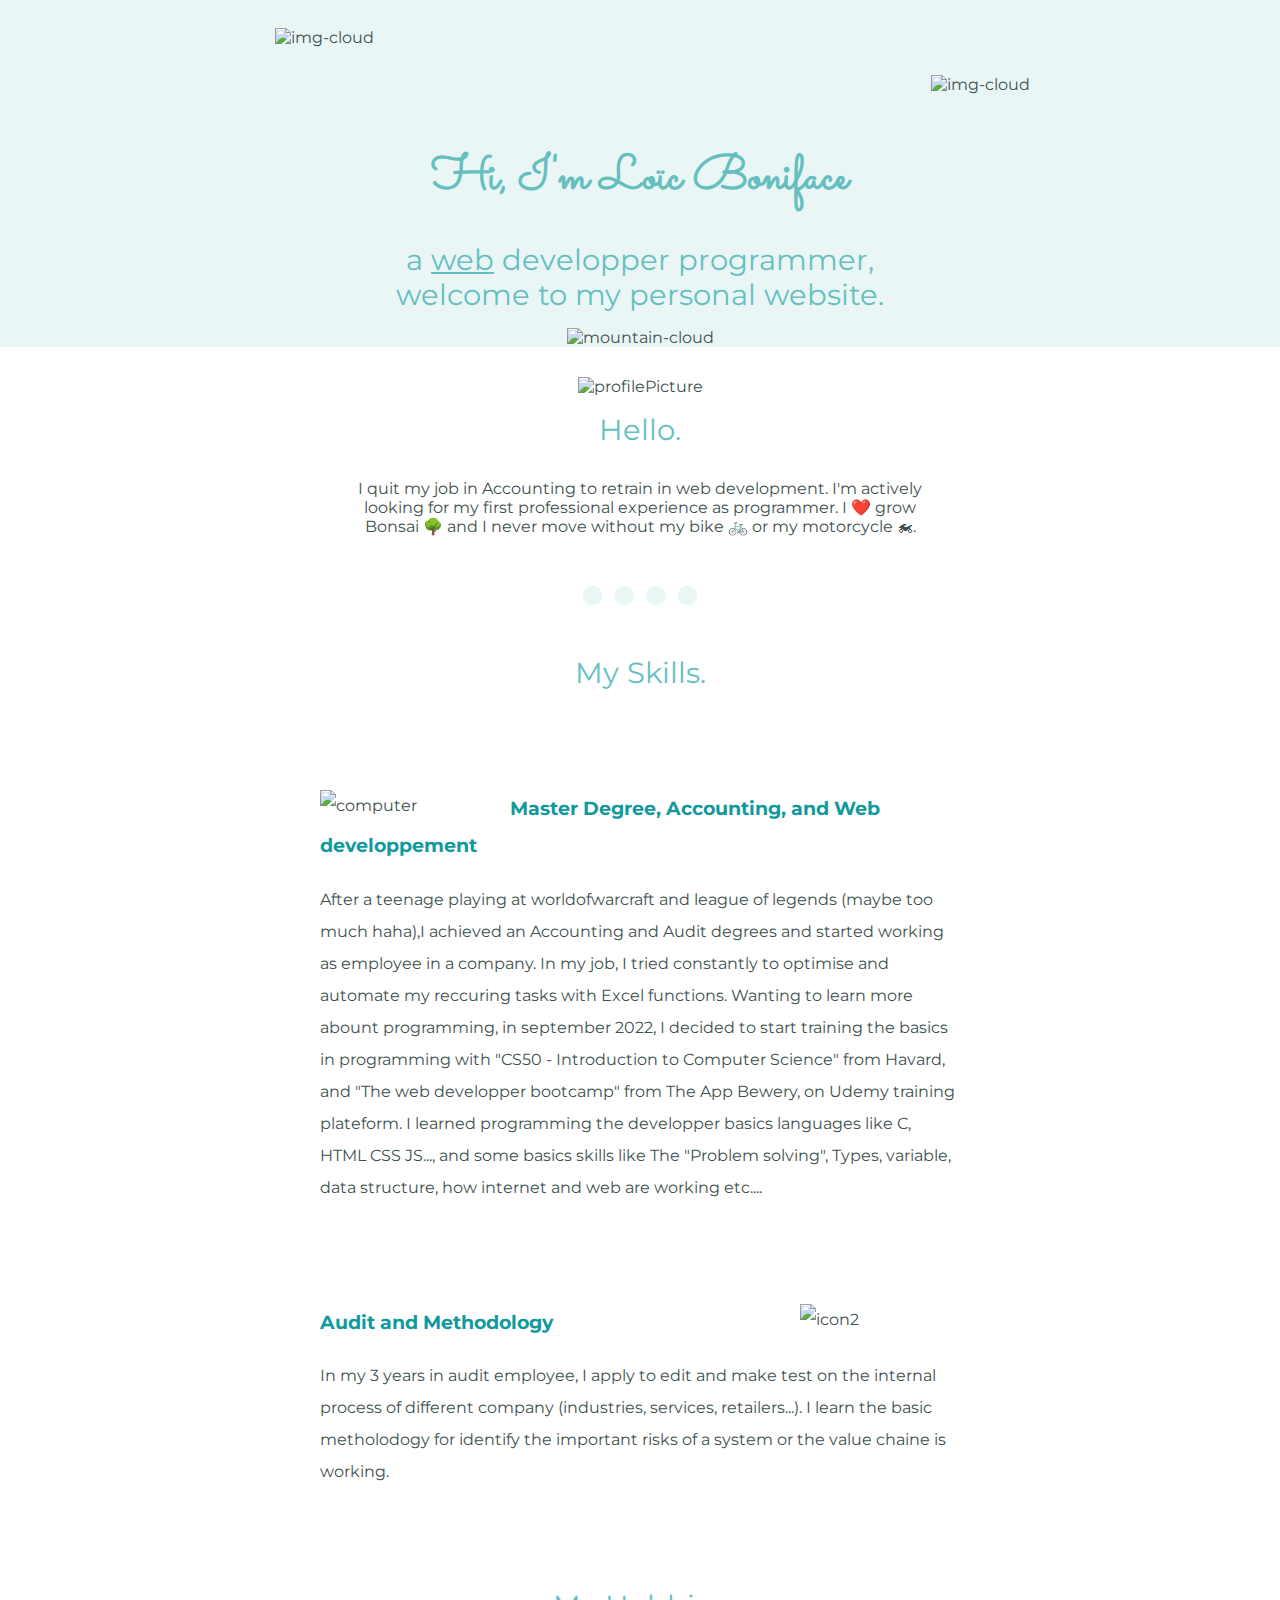
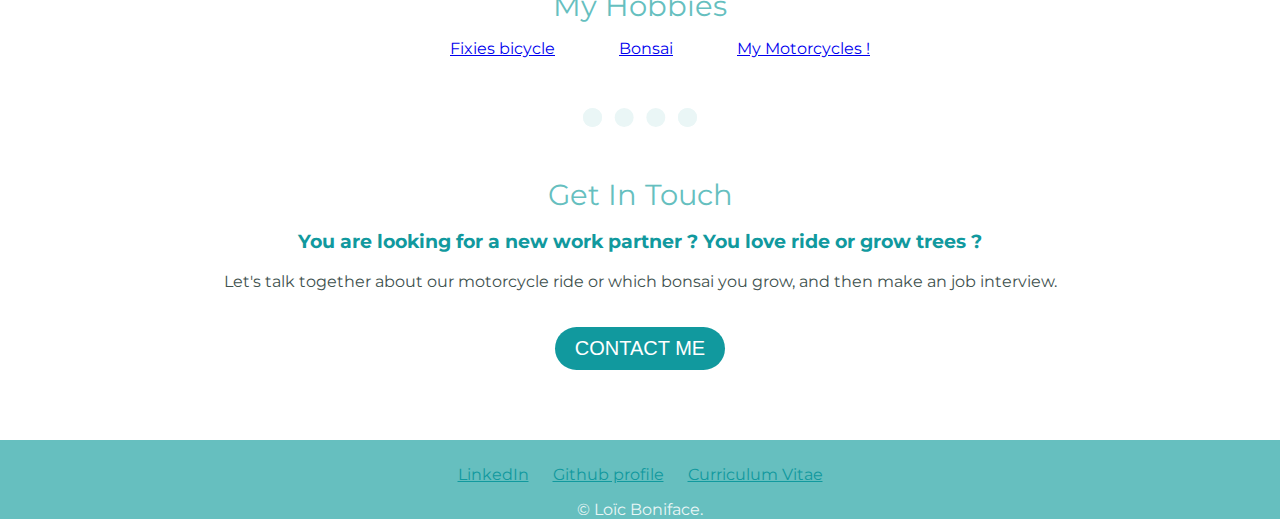
==== index.html @ c69064d9 "V3 - Correctif button CONTACT ME" ====
<!DOCTYPE html>
<html lang="fr">
    <head>
        <meta charset="UTF-8">
        <title>Loïc Boniface</title>
        <link rel="stylesheet" href="css/style.css">
        <link rel="icon" href="favicon.ico">
        <link rel="preconnect" href="https://fonts.googleapis.com">
        <link rel="preconnect" href="https://fonts.gstatic.com" crossorigin>
        <link href="https://fonts.googleapis.com/css2?family=Montserrat&family=Sacramento&display=swap" rel="stylesheet">
    </head>
    <body>
        <div class="top-container">
            <img class="top-cloud" src="images/cloud.png" alt="img-cloud">
            <h1>Hi, I'm Loïc Boniface</h1>
            <h2>a <span class="accentuation">web</span> developper programmer,<br>welcome to my personal website.</h2>
            <img class="bottom-cloud" src="images/cloud.png" alt="img-cloud">
            <img class="mountain" src="images/mountain.png" alt="mountain-cloud">
        </div>

        <div class="middle-container">
            <div class="profile">
              <img class="profilePicture" src="images/profilePicture.png" alt="profilePicture">
              <h2>Hello.</h2>
              <p class="description">I quit my job in Accounting to retrain in web development. I'm actively looking for my first professional experience as programmer. I ❤️ grow Bonsai 🌳 and I never move without my bike 🚲 or my motorcycle 🏍.</p>
            </div>
            <hr>
            <div class="skills">
              <h2>My Skills.</h2>
              <div class="skill-row">
                <img class="icon1" src="images/editor.png" alt="computer">
                <h3>Master Degree, Accounting, and Web developpement</h3>
                <p class="skill-description">After a teenage playing at worldofwarcraft and league of legends (maybe too much haha),I achieved an Accounting and Audit degrees and started working as employee in a company. In my job, I tried constantly to optimise and automate my reccuring tasks with Excel functions. Wanting to learn more abount programming, in september 2022, I decided to start training the basics in programming with  "CS50 - Introduction to Computer Science" from Havard, and "The web developper bootcamp" from The App Bewery, on Udemy training plateform. I learned programming the developper basics languages like C, HTML CSS JS..., and some basics skills like The "Problem solving", Types, variable, data structure, how internet and web are working etc....</p>
              </div>
              <div class="skill-row">
                <img class="icon2" src="images/liste-de-controle.gif" alt="icon2">
                <h3>Audit and Methodology</h3>
                <p class="skill-description2">In my 3 years in audit employee, I apply to edit and make test on the internal process of different company (industries, services, retailers...). I learn the basic metholodogy for identify the important risks of a system or the value chaine is working.</p>
              </div>
            </div>
            <div>
            <div class="skills">
                <h2>My Hobbies</h2>
                <ul>
                    <li><a href="https://www.youtube.com/watch?v=QHOlnQlTmMY&ab_channel=FxDBLN">Fixies bicycle</a></li>
                    <li><a href="https://www.bonsaiempire.fr/origine/origine-bonsai">Bonsai</a></li>
                    <li><a href="https://www.instagram.com/p/Ch5Uyq4sRGRtJQ2pw21rBLZOg4gzPFZtgJJmhI0/">My Motorcycles !</a></li>
                </ul>
            </div>
            <hr>
            <div class="contact-me">
              <h2>Get In Touch</h2>
              <h3>You are looking for a new work partner ? You love ride or grow trees ?</h3>
              <p>Let's talk together about our motorcycle ride or which bonsai you grow, and then make an job interview.</p>
              <form action="mailto:loic.boniface@gmail.com" method="post">
                <button class="btn">CONTACT ME</button>
              </form>
            </div>
        </div>
          
        <div class="bottom-container">
        <a class="footer-link" href="https://www.linkedin.com/in/lo%C3%AFc-boniface-06004714a/">LinkedIn</a>
        <a class="footer-link" href="https://github.com/lbonif92">Github profile</a>
        <a class="footer-link" href="https://lbonif92.github.io/CV/">Curriculum Vitae</a>
        <p class="surname">© Loïc Boniface.</p>
        </div>

    </body>
</html>
---- css/style.css ----
body{
    margin: 0;
    text-align: center;
    font-family: 'Montserrat', sans-serif;
    color: #40514E;
}

H1{
    margin: 0 auto;
    color: #66BFBF;
    font-family: 'Sacramento', cursive;
    font-size: 3rem;
    line-height: 2;
}

.accentuation{
    text-decoration: underline;
}

H2{
    font-size: 1.80rem;
    color: #66BFBF;
    font-weight: normal;
    line-height: normal;
    margin: 16px auto;
}

li{
    display:inline;
    margin: 20px;
}

H3{
    color: #11999E;
}

.top-container{
    position: relative;
    padding-top: 130px;
    background-color: #EAF6F6;
    
}

.description{
    width: 45%;
    margin: 32px auto;

}

hr{
    border: dotted #EAF6F6;
    border-bottom: none;
    width: 6%;
    border-width: 1.2em;
    margin: 50px auto;
}

.profilePicture{
    width: 20%;
    margin-top: 30px;
}

.top-cloud{
    position: absolute;
    right: 250px;
    top: 75px;
}

.bottom-cloud{
    position: absolute;
    left: 275px;
    bottom: 300px;
}

.skill-row{
    width: 50%;
    margin: 100px auto;
    text-align: left;
    line-height: 2;
}

.icon1{
    width: 25%;
    float: left;
    margin-right: 30px;
}

.icon2{
    width: 25%;
    float: right;
    margin-left: 30px;
}
button{
    border:none;
    color:none;
    background-color: none;
}
.btn {
    -webkit-border-radius: 28;
    -moz-border-radius: 28;
    border-radius: 28px;
    font-family: Arial;
    color: #ffffff;
    font-size: 20px;
    background: #11999E;
    padding: 10px 20px 10px 20px;
    text-decoration: none;
    display: inline-block;
    margin: 20px auto;
  }
  
.btn:hover {
    background: #2dcccf;
    text-decoration: none;
  }

.bottom-container{
    margin-top:50px;
    padding-top: 25px;
    background-color: #66BFBF;
  }

a{
    padding: 10px;
}

.footer-link{
    color: #11999E;
  }

.surname{
    color: #EAF6F6;
    margin-bottom: 0px;
}
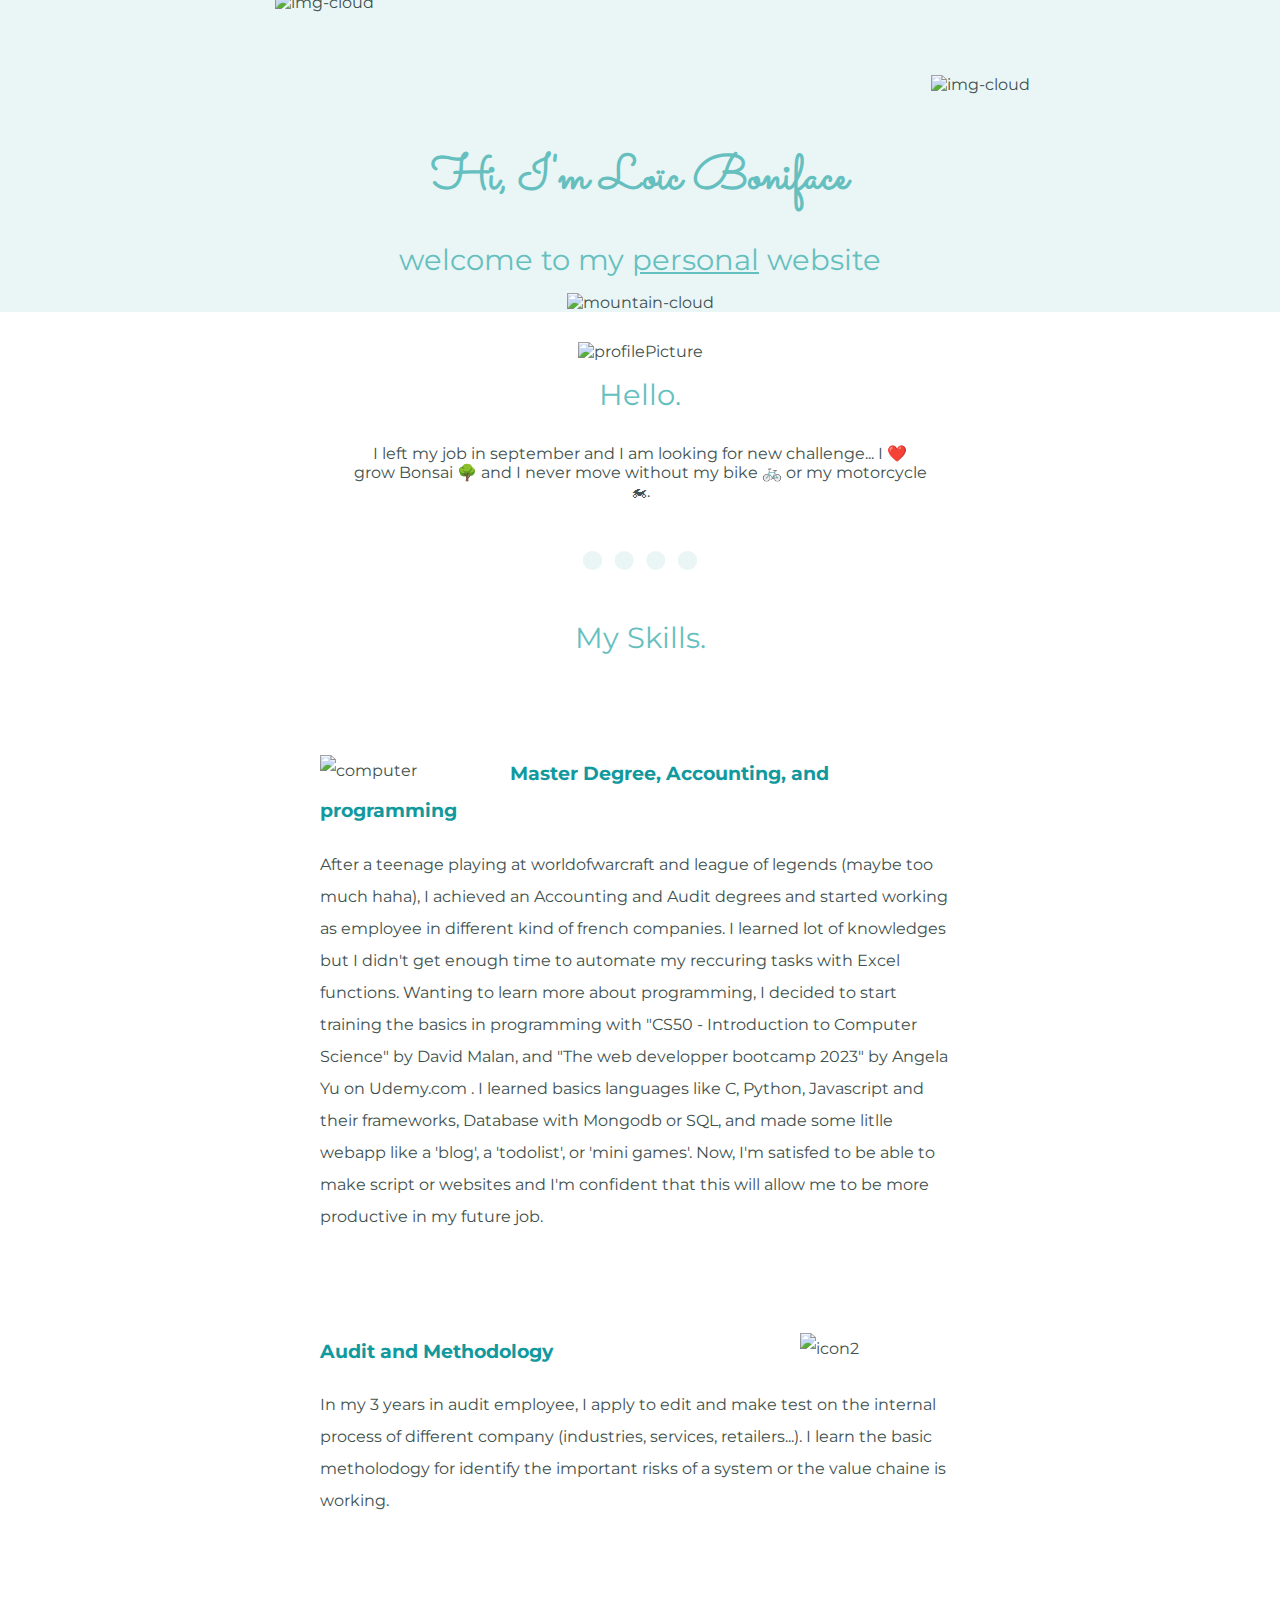
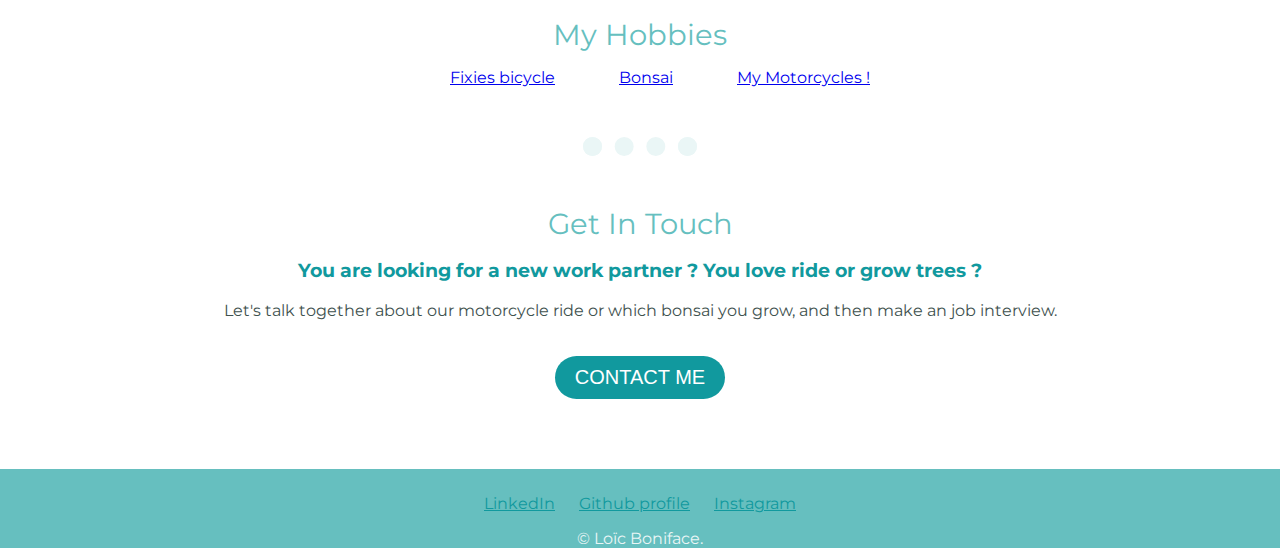
==== commit 1d4fba2a: "màj content" ====
--- a/index.html
+++ b/index.html
@@ -13,7 +13,7 @@
         <div class="top-container">
             <img class="top-cloud" src="images/cloud.png" alt="img-cloud">
             <h1>Hi, I'm Loïc Boniface</h1>
-            <h2>a <span class="accentuation">web</span> developper programmer,<br>welcome to my personal website.</h2>
+            <h2>welcome to my <span class="accentuation">personal</span> website</h2>
             <img class="bottom-cloud" src="images/cloud.png" alt="img-cloud">
             <img class="mountain" src="images/mountain.png" alt="mountain-cloud">
         </div>
@@ -22,15 +22,19 @@
             <div class="profile">
               <img class="profilePicture" src="images/profilePicture.png" alt="profilePicture">
               <h2>Hello.</h2>
-              <p class="description">I quit my job in Accounting to retrain in web development. I'm actively looking for my first professional experience as programmer. I ❤️ grow Bonsai 🌳 and I never move without my bike 🚲 or my motorcycle 🏍.</p>
+              <p class="description">I left my job in september and I am looking for new challenge... I ❤️ grow Bonsai 🌳 and I never move without my bike 🚲 or my motorcycle 🏍.</p>
             </div>
             <hr>
             <div class="skills">
               <h2>My Skills.</h2>
               <div class="skill-row">
                 <img class="icon1" src="images/editor.png" alt="computer">
-                <h3>Master Degree, Accounting, and Web developpement</h3>
-                <p class="skill-description">After a teenage playing at worldofwarcraft and league of legends (maybe too much haha),I achieved an Accounting and Audit degrees and started working as employee in a company. In my job, I tried constantly to optimise and automate my reccuring tasks with Excel functions. Wanting to learn more abount programming, in september 2022, I decided to start training the basics in programming with  "CS50 - Introduction to Computer Science" from Havard, and "The web developper bootcamp" from The App Bewery, on Udemy training plateform. I learned programming the developper basics languages like C, HTML CSS JS..., and some basics skills like The "Problem solving", Types, variable, data structure, how internet and web are working etc....</p>
+                <h3>Master Degree, Accounting, and programming</h3>
+                <p class="skill-description">After a teenage playing at worldofwarcraft and league of legends (maybe too much haha), I achieved an Accounting and Audit degrees and started working as employee in different kind of french companies. 
+                  I learned lot of knowledges but I didn't get enough time to automate my reccuring tasks with Excel functions. 
+                  Wanting to learn more about programming, I decided to start training the basics in programming with "CS50 - Introduction to Computer Science" by David Malan, and "The web developper bootcamp 2023" by Angela Yu on Udemy.com . 
+                  I learned basics languages like C, Python, Javascript and their frameworks, Database with Mongodb or SQL, and made some litlle webapp like a 'blog', a 'todolist', or 'mini games'.
+                  Now, I'm satisfed to be able to make script or websites and I'm confident that this will allow me to be more productive in my future job.</p>
               </div>
               <div class="skill-row">
                 <img class="icon2" src="images/liste-de-controle.gif" alt="icon2">
@@ -52,16 +56,14 @@
               <h2>Get In Touch</h2>
               <h3>You are looking for a new work partner ? You love ride or grow trees ?</h3>
               <p>Let's talk together about our motorcycle ride or which bonsai you grow, and then make an job interview.</p>
-              <form action="mailto:loic.boniface@gmail.com" method="post">
-                <button class="btn">CONTACT ME</button>
-              </form>
+              <a class="btn" href="mailto:loic.boniface@gmail.com" method="post">CONTACT ME</a>
             </div>
         </div>
           
         <div class="bottom-container">
         <a class="footer-link" href="https://www.linkedin.com/in/lo%C3%AFc-boniface-06004714a/">LinkedIn</a>
         <a class="footer-link" href="https://github.com/lbonif92">Github profile</a>
-        <a class="footer-link" href="https://lbonif92.github.io/CV/">Curriculum Vitae</a>
+        <a class="footer-link" href="https://www.instagram.com/loic_boniface/?hl=fr">Instagram</a>
         <p class="surname">© Loïc Boniface.</p>
         </div>
 
--- a/css/style.css
+++ b/css/style.css
@@ -90,11 +90,7 @@
     float: right;
     margin-left: 30px;
 }
-button{
-    border:none;
-    color:none;
-    background-color: none;
-}
+
 .btn {
     -webkit-border-radius: 28;
     -moz-border-radius: 28;
